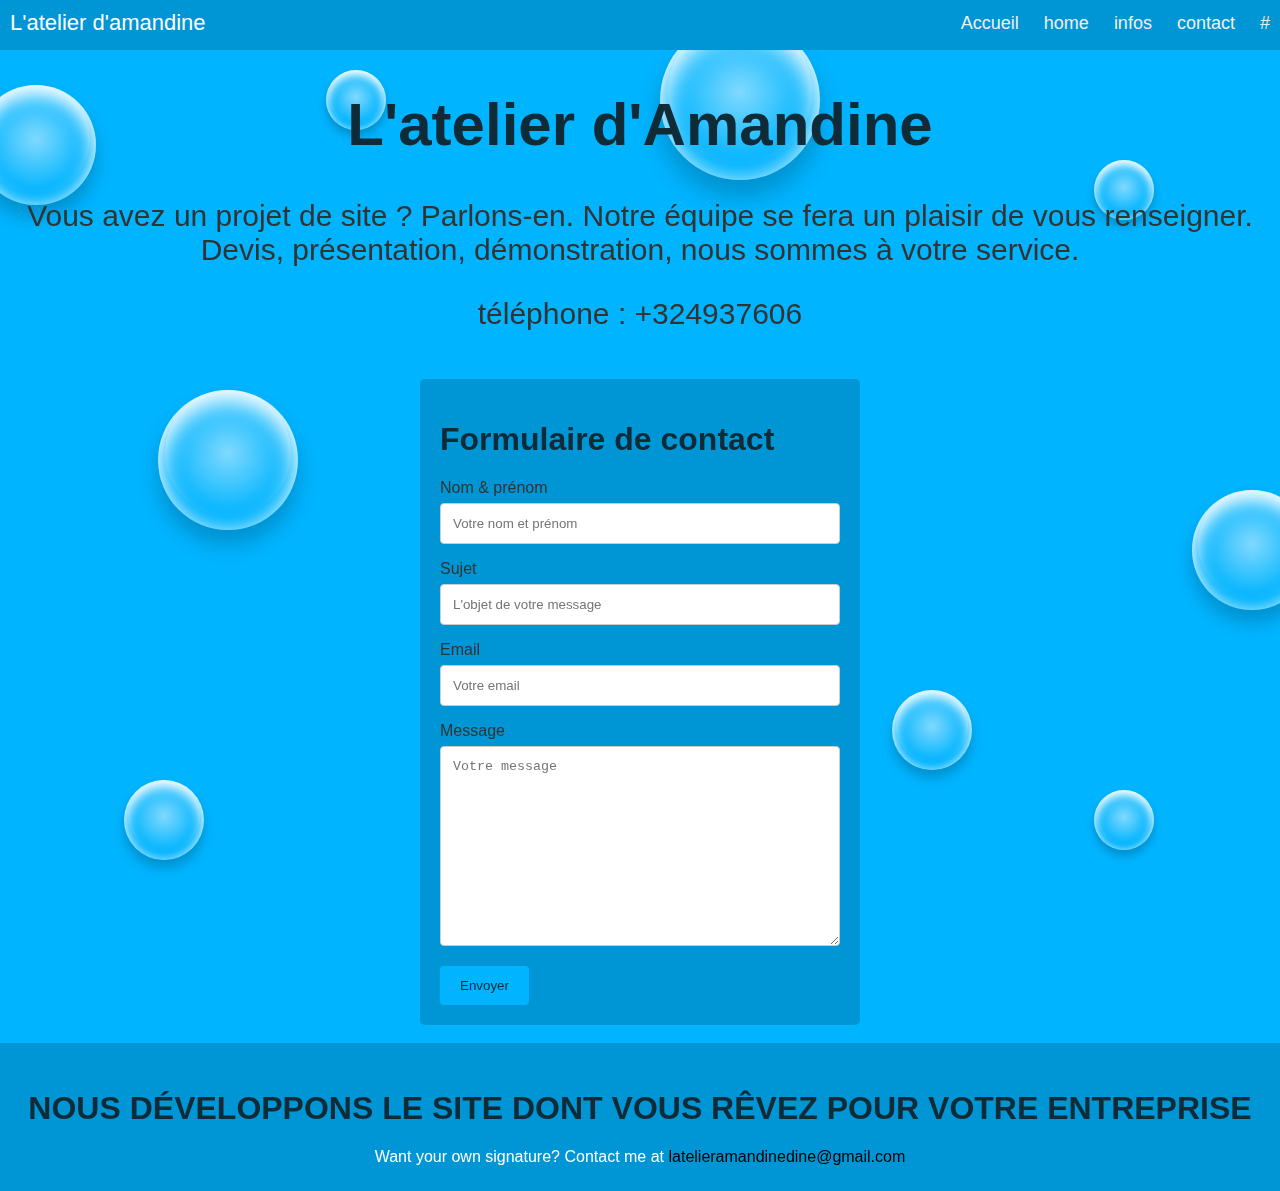
==== public/HTML/contact.html @ c36b7c37 "monpremiercommite" ====
<!DOCTYPE html>
<html lang="en">

<head>
  <meta charset="UTF-8">
  <meta http-equiv="X-UA-Compatible" content="IE=edge">
  <meta name="viewport" content="width=device-width, initial-scale=1.0">
  <link rel="stylesheet" href="../CSS/conact.css">
  <title>Document</title>
</head>

<body>
  <header>
    <div class="nav">
      <input type="checkbox" id="nav-check">
      <div class="nav-header">
        <div class="nav-title">
          L'atelier d'amandine
        </div>
      </div>
      <div class="nav-btn">
        <label for="nav-check">
          <span></span>
          <span></span>
          <span></span>
        </label>
      </div>
      <div class="nav-links">
        <a href="../../index.html" target="_blank">Accueil</a>
        <a href="../HTML/home.html" target="_blank">home</a>
        <a href="../HTML/infos.html" target="_blank">infos</a>
        <a href="../HTML/contact.html" target="_blank">contact</a>
        <a href="#" target="_blank">#</a>
      </div>
    </div>
  </header>
  <div class="animation">
    <div id="background-wrap">
        <div class="bubble x1"></div>
        <div class="bubble x2"></div>
        <div class="bubble x3"></div>
        <div class="bubble x4"></div>
        <div class="bubble x5"></div>
        <div class="bubble x6"></div>
        <div class="bubble x7"></div>
        <div class="bubble x8"></div>
        <div class="bubble x9"></div>
        <div class="bubble x10"></div>
    </div>
</div>  
  <div class="titre_contact">
    <h1>L'atelier d'Amandine</h1>
    <p>Vous avez un projet de site ? Parlons-en. Notre équipe se fera un plaisir de vous renseigner.<br>
      Devis, présentation, démonstration, nous sommes à votre service.</p>
      <p> téléphone : +324937606</p>
  </div>
  <div>
    <br>
    <!--
Question : 
https://openclassrooms.com/forum/sujet/formulaire-de-contact-responsive
-->
    <div class="container">
      <h1>Formulaire de contact</h1>
      <form action="/action_page.php">
        <label for="fname">Nom & prénom</label>
        <input type="text" id="fname" name="firstname" placeholder="Votre nom et prénom">
        <label for="sujet">Sujet</label>
        <input type="text" id="sujet" name="sujet" placeholder="L'objet de votre message">
        <label for="emailAddress">Email</label>
        <input id="emailAddress" type="email" name="email" placeholder="Votre email">
        <label for="subject">Message</label>
        <textarea id="subject" name="subject" placeholder="Votre message" style="height:200px"></textarea>
        <input type="submit" value="Envoyer">
      </form>
    </div>
  </div>
  <br>
  <footer>
    <h1>NOUS DÉVELOPPONS
      LE SITE DONT VOUS RÊVEZ
      POUR VOTRE ENTREPRISE</h1>
    Want your own signature? Contact me at <a href="mailto:veratrion@gmail.com">latelieramandinedine@gmail.com</a>
  </footer>
</body>

</html>
---- public/CSS/conact.css ----
* {
    box-sizing: border-box;
  }
  
  body {
    margin: 0px;
    font-family: 'segoe ui';
    background: #00b4ff;
  }
  
  .nav {
    height: 50px;
    width: 100%;
    background-color: #0095d5;
    position: relative;
  }
  
  .nav > .nav-header {
    display: inline;
  }
  
  .nav > .nav-header > .nav-title {
    display: inline-block;
    font-size: 22px;
    color: #fff;
    padding: 10px 10px 10px 10px;
  }
  
  .nav > .nav-btn {
    display: none;
  }
  
  .nav > .nav-links {
    display: inline;
    float: right;
    font-size: 18px;
  }
  
  .nav > .nav-links > a {
    display: inline-block;
    padding: 13px 10px 13px 10px;
    text-decoration: none;
    color: #efefef;
  }
  
  .nav > .nav-links > a:hover {
    background-color: #0095d5;
  }
  
  .nav > #nav-check {
    display: none;
  }
  
  @media (max-width:600px) {
    .nav > .nav-btn {
      display: inline-block;
      position: absolute;
      right: 0px;
      top: 0px;
    }
    .nav > .nav-btn > label {
      display: inline-block;
      width: 50px;
      height: 50px;
      padding: 13px;
    }
    .nav > .nav-btn > label:hover,.nav  #nav-check:checked ~ .nav-btn > label {
      background-color: #0095d5;
    }
    .nav > .nav-btn > label > span {
      display: block;
      width: 25px;
      height: 10px;
      border-top: 2px solid #eee;
    }
    .nav > .nav-links {
      position: absolute;
      display: block;
      width: 100%;
      background-color: #0095d5;
      height: 0px;
      transition: all 0.3s ease-in;
      overflow-y: hidden;
      top: 50px;
      left: 0px;
    }
    .nav > .nav-links > a {
      display: block;
      width: 100%;
    }
    .nav > #nav-check:not(:checked) ~ .nav-links {
      height: 0px;
    }
    .nav > #nav-check:checked ~ .nav-links {
      height: calc(100vh - 50px);
      overflow-y: auto;
    }
  }
  /**/
  footer {
    background-color: #0095d5;
    color: white;
    padding: 25px;
    text-align: center;
}
    a {
        text-decoration: none;
        color: black;
    }
    /* //////////////////////////////////////////////
Plus d'informations liées à la solution  : 
//////////////////////////////////////////////

https://www.zonecss.fr/faq/description-d-un-element.html#specifier-la-taille-d-un-element-grace-aux-feuilles-de-style-css

https://www.zonecss.fr/proprietes-css/box-sizing-css.html#WJwJqZ00000.codepen
*/
body {font-family: Arial, Helvetica, sans-serif;
  padding: 0px;}

input[type=text], textarea, input[type=email] {
  width: 100%;
  padding: 12px;
  border: 1px solid #ccc;
  border-radius: 4px;
  box-sizing: border-box;
  margin-top: 6px;
  margin-bottom: 16px;
  margin-right: 0px;
  margin-left: 0px;
  resize: vertical;
}
label{margin-right: 0px;
  margin-left: 0px;
  width: 100%;}

input[type=submit] {
  background-color: #00b4ff;
  color: #0f2b37;
  padding: 12px 20px;
  border: none;
  border-radius: 4px;
  cursor: pointer;
}

input[type=submit]:hover {
  background-color: #00b4ff;
}

.container {
  /* Ajouter box-sizing */
  box-sizing : border-box;
  border-radius:5px;
  background-color:#0095d5;
  padding:20px;
  width: 100%;
  /* redéfinition 400 + 2*20 */
  max-width: 440px;
  margin:0 auto;
}
h1  {
  color: #0f2b37;
  width: 100%;
}
.titre_contact{
  align-items: center;
  text-align: center;
  font-size: 30px;
}
/**/
body {
  background: #00b4ff;
  color: #333;
  font: 100% Lato, Arial, Sans Serif;
  height: 100vh;
  margin: 0;
  padding: 0;
  overflow-x: hidden;
}

#background-wrap {
    bottom: 0;
  left: 0;
  position: fixed;
  right: 0;
  top: 0;
  z-index: -1;
}

/* KEYFRAMES */

@-webkit-keyframes animateBubble {
    0% {
        margin-top: 1000px;
    }
    100% {
        margin-top: -100%;
    }
}

@-moz-keyframes animateBubble {
    0% {
        margin-top: 1000px;
    }
    100% {
        margin-top: -100%;
    }
}

@keyframes animateBubble {
    0% {
        margin-top: 1000px;
    }
    100% {
        margin-top: -100%;
    }
}

@-webkit-keyframes sideWays { 
    0% { 
        margin-left:0px;
    }
    100% { 
        margin-left:50px;
    }
}

@-moz-keyframes sideWays { 
    0% { 
        margin-left:0px;
    }
    100% { 
        margin-left:50px;
    }
}

@keyframes sideWays { 
    0% { 
        margin-left:0px;
    }
    100% { 
        margin-left:50px;
    }
}

/* ANIMATIONS */

.x1 {
    -webkit-animation: animateBubble 25s linear infinite, sideWays 2s ease-in-out infinite alternate;
  -moz-animation: animateBubble 25s linear infinite, sideWays 2s ease-in-out infinite alternate;
  animation: animateBubble 25s linear infinite, sideWays 2s ease-in-out infinite alternate;
  
  left: -5%;
  top: 5%;
  
  -webkit-transform: scale(0.6);
  -moz-transform: scale(0.6);
  transform: scale(0.6);
}

.x2 {
    -webkit-animation: animateBubble 20s linear infinite, sideWays 4s ease-in-out infinite alternate;
  -moz-animation: animateBubble 20s linear infinite, sideWays 4s ease-in-out infinite alternate;
  animation: animateBubble 20s linear infinite, sideWays 4s ease-in-out infinite alternate;
  
  left: 5%;
  top: 80%;
  
  -webkit-transform: scale(0.4);
  -moz-transform: scale(0.4);
  transform: scale(0.4);
}

.x3 {
    -webkit-animation: animateBubble 28s linear infinite, sideWays 2s ease-in-out infinite alternate;
  -moz-animation: animateBubble 28s linear infinite, sideWays 2s ease-in-out infinite alternate;
  animation: animateBubble 28s linear infinite, sideWays 2s ease-in-out infinite alternate;
  
  left: 10%;
  top: 40%;
  
  -webkit-transform: scale(0.7);
  -moz-transform: scale(0.7);
  transform: scale(0.7);
}

.x4 {
    -webkit-animation: animateBubble 22s linear infinite, sideWays 3s ease-in-out infinite alternate;
  -moz-animation: animateBubble 22s linear infinite, sideWays 3s ease-in-out infinite alternate;
  animation: animateBubble 22s linear infinite, sideWays 3s ease-in-out infinite alternate;
  
  left: 20%;
  top: 0;
  
  -webkit-transform: scale(0.3);
  -moz-transform: scale(0.3);
  transform: scale(0.3);
}

.x5 {
    -webkit-animation: animateBubble 29s linear infinite, sideWays 4s ease-in-out infinite alternate;
  -moz-animation: animateBubble 29s linear infinite, sideWays 4s ease-in-out infinite alternate;
  animation: animateBubble 29s linear infinite, sideWays 4s ease-in-out infinite alternate;
  
  left: 30%;
  top: 50%;
  
  -webkit-transform: scale(0.5);
  -moz-transform: scale(0.5);
  transform: scale(0.5);
}

.x6 {
    -webkit-animation: animateBubble 21s linear infinite, sideWays 2s ease-in-out infinite alternate;
  -moz-animation: animateBubble 21s linear infinite, sideWays 2s ease-in-out infinite alternate;
  animation: animateBubble 21s linear infinite, sideWays 2s ease-in-out infinite alternate;
  
  left: 50%;
  top: 0;
  
  -webkit-transform: scale(0.8);
  -moz-transform: scale(0.8);
  transform: scale(0.8);
}

.x7 {
    -webkit-animation: animateBubble 20s linear infinite, sideWays 2s ease-in-out infinite alternate;
  -moz-animation: animateBubble 20s linear infinite, sideWays 2s ease-in-out infinite alternate;
  animation: animateBubble 20s linear infinite, sideWays 2s ease-in-out infinite alternate;
  
  left: 65%;
  top: 70%;
  
  -webkit-transform: scale(0.4);
  -moz-transform: scale(0.4);
  transform: scale(0.4);
}

.x8 {
    -webkit-animation: animateBubble 22s linear infinite, sideWays 3s ease-in-out infinite alternate;
  -moz-animation: animateBubble 22s linear infinite, sideWays 3s ease-in-out infinite alternate;
  animation: animateBubble 22s linear infinite, sideWays 3s ease-in-out infinite alternate;
  
  left: 80%;
  top: 10%;
  
  -webkit-transform: scale(0.3);
  -moz-transform: scale(0.3);
  transform: scale(0.3);
}

.x9 {
    -webkit-animation: animateBubble 29s linear infinite, sideWays 4s ease-in-out infinite alternate;
  -moz-animation: animateBubble 29s linear infinite, sideWays 4s ease-in-out infinite alternate;
  animation: animateBubble 29s linear infinite, sideWays 4s ease-in-out infinite alternate;
  
  left: 90%;
  top: 50%;
  
  -webkit-transform: scale(0.6);
  -moz-transform: scale(0.6);
  transform: scale(0.6);
}

.x10 {
    -webkit-animation: animateBubble 26s linear infinite, sideWays 2s ease-in-out infinite alternate;
  -moz-animation: animateBubble 26s linear infinite, sideWays 2s ease-in-out infinite alternate;
  animation: animateBubble 26s linear infinite, sideWays 2s ease-in-out infinite alternate;
  
  left: 80%;
  top: 80%;
  
  -webkit-transform: scale(0.3);
  -moz-transform: scale(0.3);
  transform: scale(0.3);
}

/* OBJECTS */

.bubble {
    -webkit-border-radius: 50%;
  -moz-border-radius: 50%;
  border-radius: 50%;
  
    -webkit-box-shadow: 0 20px 30px rgba(0, 0, 0, 0.2), inset 0px 10px 30px 5px rgba(255, 255, 255, 1);
  -moz-box-shadow: 0 20px 30px rgba(0, 0, 0, 0.2), inset 0px 10px 30px 5px rgba(255, 255, 255, 1);
  box-shadow: 0 20px 30px rgba(0, 0, 0, 0.2), inset 0px 10px 30px 5px rgba(255, 255, 255, 1);
  
    height: 200px;
  position: absolute;
  width: 200px;
}

.bubble:after {
    background: -moz-radial-gradient(center, ellipse cover,  rgba(255,255,255,0.5) 0%, rgba(255,255,255,0) 70%); /* FF3.6+ */
    background: -webkit-gradient(radial, center center, 0px, center center, 100%, color-stop(0%,rgba(255,255,255,0.5)), color-stop(70%,rgba(255,255,255,0))); /* Chrome,Safari4+ */
    background: -webkit-radial-gradient(center, ellipse cover,  rgba(255,255,255,0.5) 0%,rgba(255,255,255,0) 70%); /* Chrome10+,Safari5.1+ */
    background: -o-radial-gradient(center, ellipse cover,  rgba(255,255,255,0.5) 0%,rgba(255,255,255,0) 70%); /* Opera 12+ */
    background: -ms-radial-gradient(center, ellipse cover,  rgba(255,255,255,0.5) 0%,rgba(255,255,255,0) 70%); /* IE10+ */
    background: radial-gradient(ellipse at center,  rgba(255,255,255,0.5) 0%,rgba(255,255,255,0) 70%); /* W3C */
    filter: progid:DXImageTransform.Microsoft.gradient( startColorstr='#80ffffff', endColorstr='#00ffffff',GradientType=1 ); /* IE6-9 fallback on horizontal gradient */

  -webkit-border-radius: 50%;
  -moz-border-radius: 50%;
  border-radius: 50%;
  
    -webkit-box-shadow: inset 0 20px 30px rgba(255, 255, 255, 0.3);
  -moz-box-shadow: inset 0 20px 30px rgba(255, 255, 255, 0.3);
  box-shadow: inset 0 20px 30px rgba(255, 255, 255, 0.3);
  
  content: "";
    height: 180px;
  left: 10px;
  position: absolute;
  width: 180px;
}
/**/
.textes{
  text-align: center;
  display: flex;
  justify-content: center;
}
.textes_para{
  text-align: center;
  display: flex;
  justify-content: center;
  font-size: 20px;
}
/**/
.button {
display: inline-block;
background-color: #6eb5d3;
border-radius: 10px;
border: 4px double #82d7fc;
color: #82d7fc;
text-align: center;
font-size: 28px;
padding: 20px;
width: 215px;
transition: all 0.5s;
cursor: pointer;
margin: 5px;
display: flex;
justify-content: center;
align-items: center;
}
.button span {
cursor: pointer;
display: inline-block;
position: relative;
transition: 0.5s;
}
.button span:after {
content: "\00bb";
position: absolute;
opacity: 0;
top: 0;
right: -20px;
transition: 0.5s;
}
.button:hover {
background-color: #0095d5;
display: flex;

}
.button:hover span {
padding-right: 25px;
}
.button:hover span:after {
opacity: 1;
right: 0;
display: flex;
}
.bouton{
display: flex;
justify-content: center;
align-items: center;
}
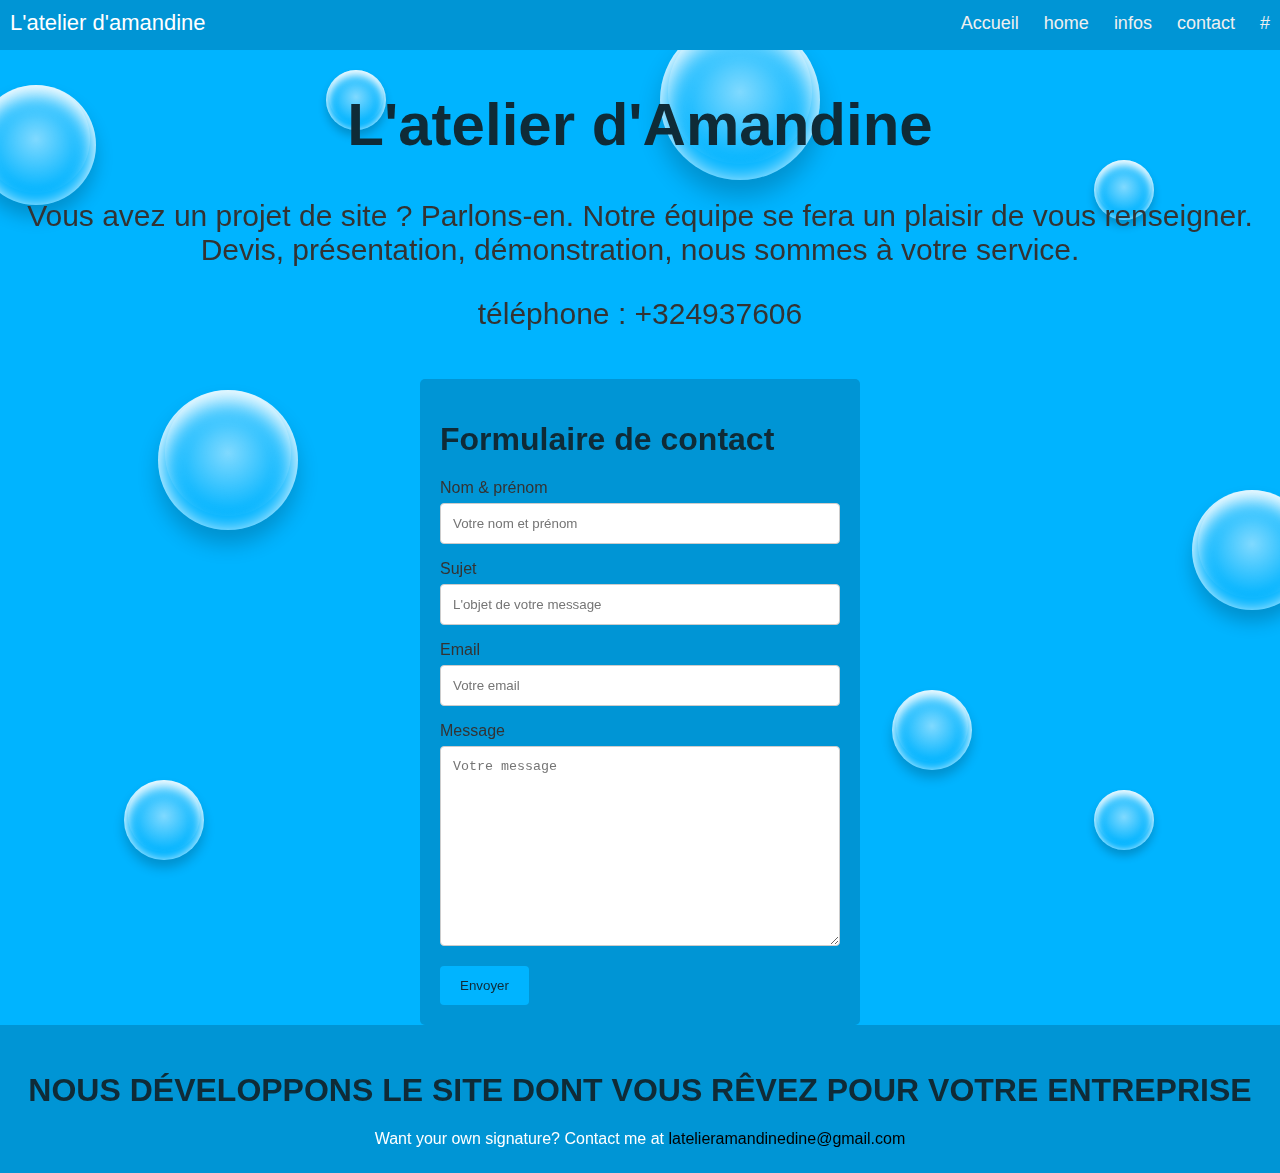
==== commit e150e0ef: "mon deuxieme commit" ====
--- a/public/HTML/contact.html
+++ b/public/HTML/contact.html
@@ -75,7 +75,6 @@
       </form>
     </div>
   </div>
-  <br>
   <footer>
     <h1>NOUS DÉVELOPPONS
       LE SITE DONT VOUS RÊVEZ
